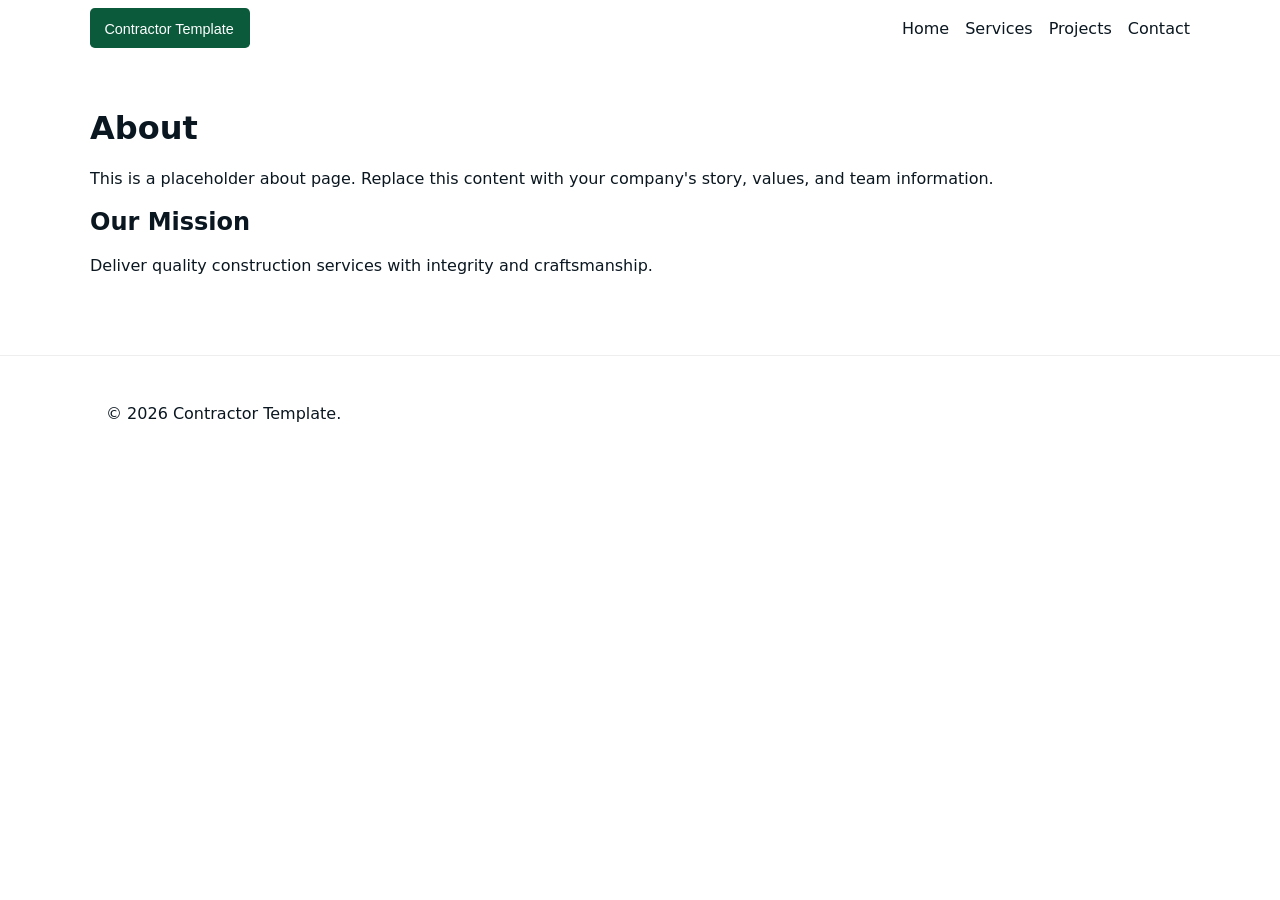
==== about.html @ 44dedc94 "Add site skeleton: index, pages, assets (CSS/JS/images) and updated README" ====
<!doctype html>
<html lang="en">
<head>
  <meta charset="utf-8" />
  <meta name="viewport" content="width=device-width,initial-scale=1" />
  <title>About — Contractor Template</title>
  <link rel="stylesheet" href="assets/css/style.css">
  <meta name="description" content="About — Contractor Template. Learn about our history, mission, and team.">
</head>
<body>
  <header class="site-header">
    <div class="container header-inner">
      <a class="logo" href="/">
        <img src="assets/images/logo.svg" alt="Contractor Template logo" width="160" height="40">
      </a>
      <nav class="site-nav">
        <ul>
          <li><a href="/">Home</a></li>
          <li><a href="services.html">Services</a></li>
          <li><a href="projects.html">Projects</a></li>
          <li><a href="contact.html">Contact</a></li>
        </ul>
      </nav>
    </div>
  </header>
  <main class="container section">
    <h1>About</h1>
    <p>This is a placeholder about page. Replace this content with your company's story, values, and team information.</p>
    <section>
      <h2>Our Mission</h2>
      <p>Deliver quality construction services with integrity and craftsmanship.</p>
    </section>
    <!-- FUTURE: add team bios, certifications, timeline -->
  </main>
  <footer class="site-footer">
    <div class="container footer-inner">
      <p>&copy; <span id="year"></span> Contractor Template.</p>
    </div>
  </footer>
  <script src="assets/js/main.js"></script>
</body>
</html>
---- assets/css/style.css ----
/* Basic lightweight stylesheet for the Contractor Website Template */
:root{
  --brand:#0b5a3c;
  --accent:#f2a654;
  --muted:#6b7280;
  --max-width:1100px;
  --radius:8px;
  --bg:#ffffff;
  --text:#0b1720;
}
*{box-sizing:border-box}
html,body{height:100%;margin:0;font-family:Inter, system-ui, -apple-system, 'Segoe UI', Roboto, 'Helvetica Neue', Arial; color:var(--text); background:var(--bg)}
.container{max-width:var(--max-width);margin:0 auto;padding:1rem}
.header-inner{display:flex;align-items:center;justify-content:space-between;padding:0.5rem 0}
.logo img{display:block}
.site-nav ul{list-style:none;margin:0;padding:0;display:flex;gap:1rem}
.site-nav a{color:inherit;text-decoration:none}
.nav-toggle{display:none;background:transparent;border:0;font-size:1.4rem}

.hero{background:linear-gradient(180deg, rgba(11,90,60,0.06), rgba(11,90,60,0.02));padding:3.5rem 0;text-align:center}
.hero h1{font-size:2rem;margin:0 0 .5rem}
.hero .lead{color:var(--muted);margin:0 0 1rem}
.cta-row{display:flex;gap:.75rem;justify-content:center;margin-top:1rem}
.btn-primary{background:var(--brand);color:#fff;padding:.6rem 1rem;border-radius:6px;text-decoration:none}
.btn-ghost{border:1px solid #ddd;padding:.5rem .9rem;border-radius:6px;text-decoration:none;color:inherit;background:transparent}

.section{padding:2rem 0}
.grid{display:grid;gap:1rem}
.grid-3{grid-template-columns:repeat(3,1fr)}
.card{background:#fff;border:1px solid #eee;padding:1rem;border-radius:var(--radius)}
.project-card img{width:100%;height:160px;object-fit:cover;border-radius:6px;background:#f5f5f5}
.muted{color:var(--muted)}
.contact-form{max-width:600px}
.contact-form label{display:block;margin-bottom:.75rem}
.contact-form input,.contact-form textarea{width:100%;padding:.5rem;border:1px solid #ddd;border-radius:6px}
.form-actions{margin-top:.5rem}
.site-footer{border-top:1px solid #eee;padding:1rem 0;margin-top:2rem}
.footer-inner{display:flex;justify-content:space-between;align-items:center;gap:1rem}

/* Responsive */
@media (max-width:900px){
  .grid-3{grid-template-columns:repeat(2,1fr)}
}
@media (max-width:600px){
  .grid-3{grid-template-columns:1fr}
  .site-nav{display:none}
  .nav-toggle{display:inline-block}
  .site-nav.open{display:block;padding-top:.5rem}
  .site-nav ul{flex-direction:column;gap:.5rem}
  .hero h1{font-size:1.5rem}
}

/* Accessibility helpers */
a:focus{outline:3px solid rgba(11,90,60,0.15);outline-offset:2px}
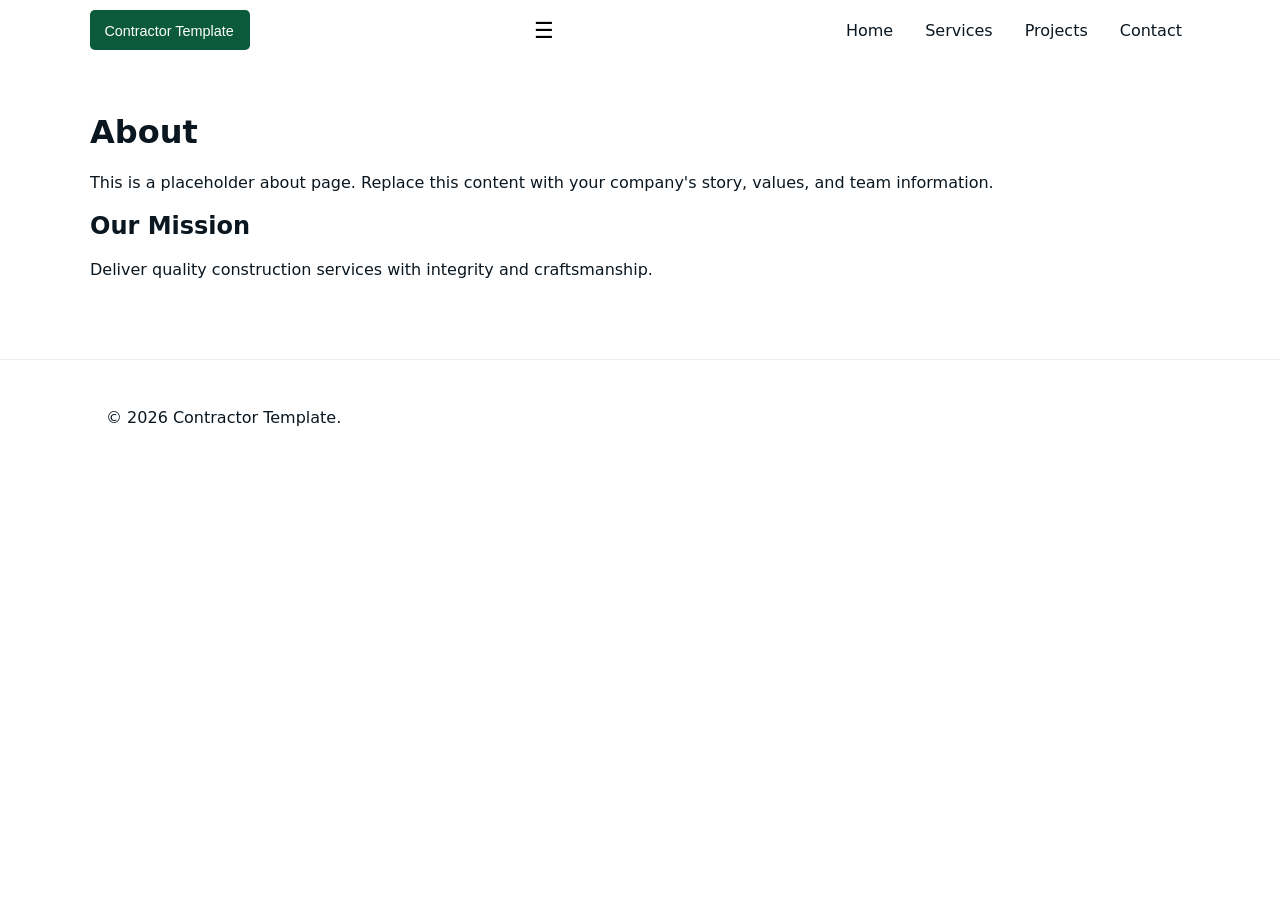
==== commit fa9cb106: "Implement responsive navigation toggle and update site navigation structure" ====
--- a/about.html
+++ b/about.html
@@ -13,7 +13,8 @@
       <a class="logo" href="/">
         <img src="assets/images/logo.svg" alt="Contractor Template logo" width="160" height="40">
       </a>
-      <nav class="site-nav">
+      <button id="navToggle" class="nav-toggle" aria-label="Toggle navigation">☰</button>
+      <nav id="siteNav" class="site-nav">
         <ul>
           <li><a href="/">Home</a></li>
           <li><a href="services.html">Services</a></li>
--- a/assets/css/style.css
+++ b/assets/css/style.css
@@ -14,15 +14,15 @@
 .header-inner{display:flex;align-items:center;justify-content:space-between;padding:0.5rem 0}
 .logo img{display:block}
 .site-nav ul{list-style:none;margin:0;padding:0;display:flex;gap:1rem}
-.site-nav a{color:inherit;text-decoration:none}
-.nav-toggle{display:none;background:transparent;border:0;font-size:1.4rem}
+.site-nav a{color:inherit;text-decoration:none;padding:0.5rem;display:block}
+.nav-toggle{display:none;background:transparent;border:0;font-size:1.4rem;min-width:44px;min-height:44px;display:flex;align-items:center;justify-content:center}
 
 .hero{background:linear-gradient(180deg, rgba(11,90,60,0.06), rgba(11,90,60,0.02));padding:3.5rem 0;text-align:center}
 .hero h1{font-size:2rem;margin:0 0 .5rem}
 .hero .lead{color:var(--muted);margin:0 0 1rem}
 .cta-row{display:flex;gap:.75rem;justify-content:center;margin-top:1rem}
-.btn-primary{background:var(--brand);color:#fff;padding:.6rem 1rem;border-radius:6px;text-decoration:none}
-.btn-ghost{border:1px solid #ddd;padding:.5rem .9rem;border-radius:6px;text-decoration:none;color:inherit;background:transparent}
+.btn-primary{background:var(--brand);color:#fff;padding:.6rem 1rem;border-radius:6px;text-decoration:none;min-height:44px;display:inline-flex;align-items:center}
+.btn-ghost{border:1px solid #ddd;padding:.5rem .9rem;border-radius:6px;text-decoration:none;color:inherit;background:transparent;min-height:44px;display:inline-flex;align-items:center}
 
 .section{padding:2rem 0}
 .grid{display:grid;gap:1rem}
@@ -48,6 +48,17 @@
   .site-nav.open{display:block;padding-top:.5rem}
   .site-nav ul{flex-direction:column;gap:.5rem}
   .hero h1{font-size:1.5rem}
+  .cta-row{flex-direction:column;align-items:center}
+  .footer-inner{flex-direction:column;text-align:center;gap:0.5rem}
+}
+@media (max-width:480px){
+  .hero{padding:2rem 0}
+  .hero h1{font-size:1.25rem}
+  .hero .lead{font-size:0.9rem}
+  .section{padding:1.5rem 0}
+  .card{padding:0.75rem}
+  .btn-primary,.btn-ghost{padding:0.5rem 0.75rem;font-size:0.9rem}
+  .contact-form{max-width:100%}
 }
 
 /* Accessibility helpers */
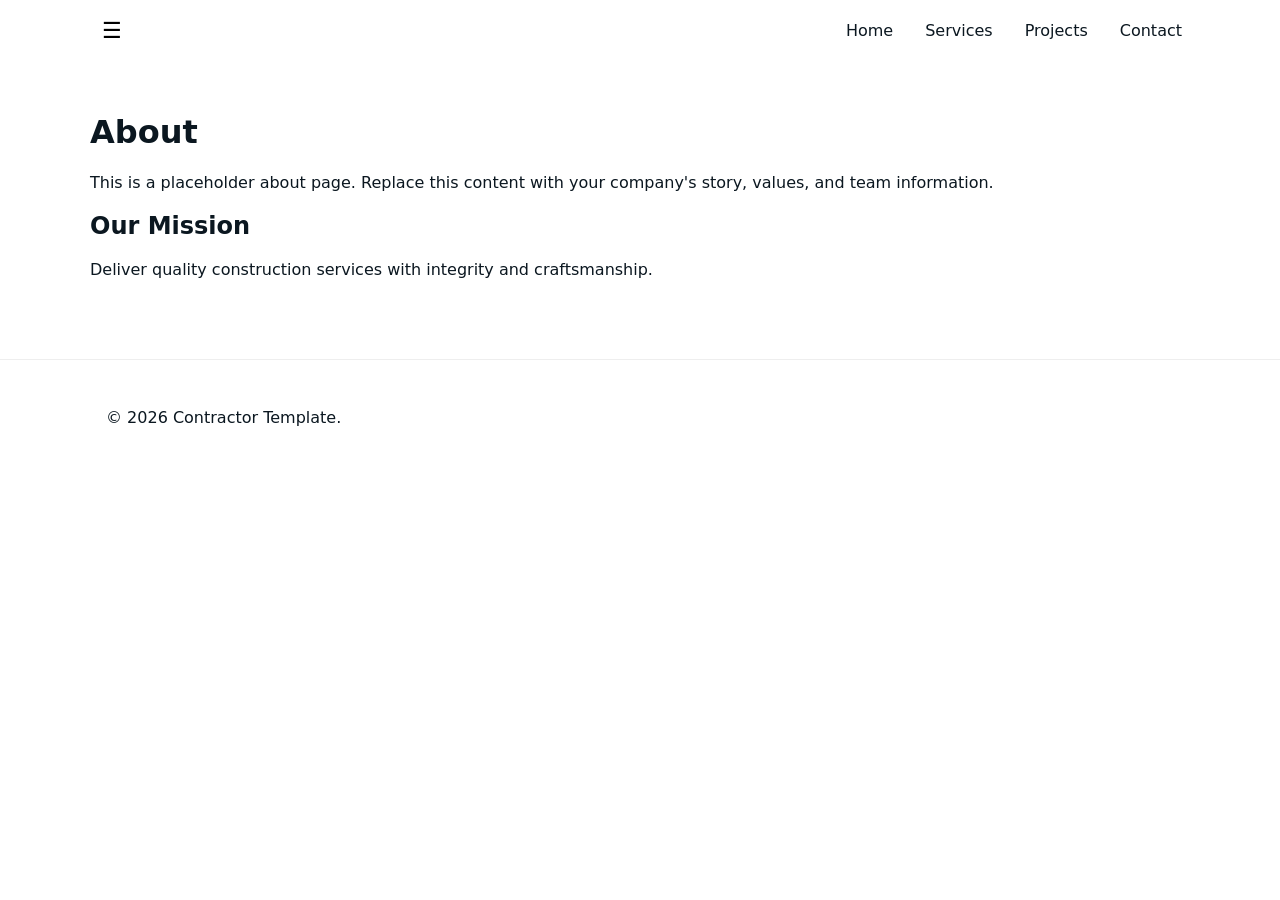
==== commit e7411005: "Update navigation links to point to specific HTML files and modify contact details" ====
--- a/about.html
+++ b/about.html
@@ -10,13 +10,10 @@
 <body>
   <header class="site-header">
     <div class="container header-inner">
-      <a class="logo" href="/">
-        <img src="assets/images/logo.svg" alt="Contractor Template logo" width="160" height="40">
-      </a>
       <button id="navToggle" class="nav-toggle" aria-label="Toggle navigation">☰</button>
       <nav id="siteNav" class="site-nav">
         <ul>
-          <li><a href="/">Home</a></li>
+          <li><a href="index.html">Home</a></li>
           <li><a href="services.html">Services</a></li>
           <li><a href="projects.html">Projects</a></li>
           <li><a href="contact.html">Contact</a></li>
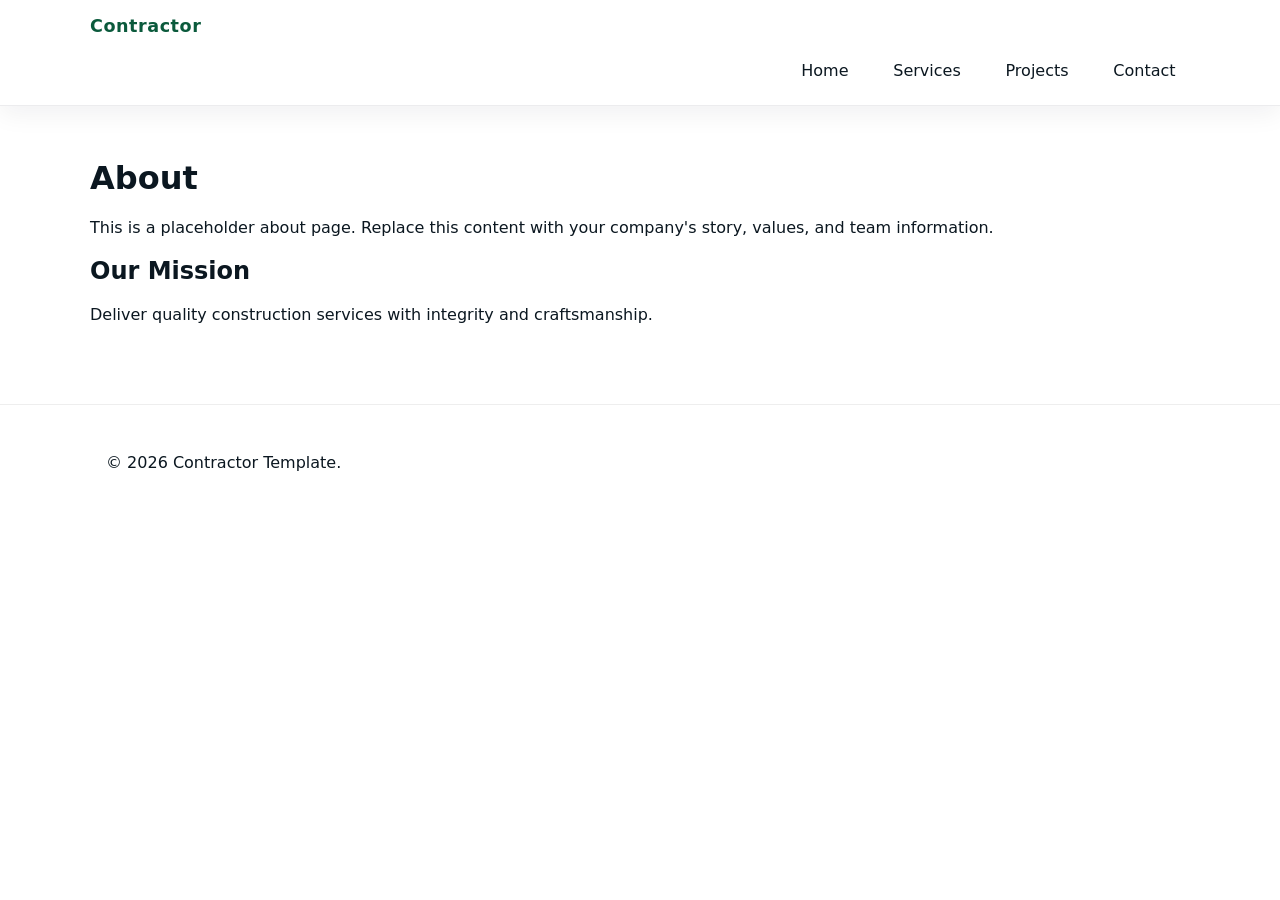
==== commit 54a7bf23: "Refactor code structure and remove redundant code blocks for improved readability and maintainabilit" ====
--- a/about.html
+++ b/about.html
@@ -10,7 +10,7 @@
 <body>
   <header class="site-header">
     <div class="container header-inner">
-      <button id="navToggle" class="nav-toggle" aria-label="Toggle navigation">☰</button>
+      <a class="brand" href="index.html">Contractor</a>
       <nav id="siteNav" class="site-nav">
         <ul>
           <li><a href="index.html">Home</a></li>
--- a/assets/css/style.css
+++ b/assets/css/style.css
@@ -10,23 +10,29 @@
 }
 *{box-sizing:border-box}
 html,body{height:100%;margin:0;font-family:Inter, system-ui, -apple-system, 'Segoe UI', Roboto, 'Helvetica Neue', Arial; color:var(--text); background:var(--bg)}
-.container{max-width:var(--max-width);margin:0 auto;padding:1rem}
-.header-inner{display:flex;align-items:center;justify-content:space-between;padding:0.5rem 0}
+img{max-width:100%;height:auto;display:block}
+.container{max-width:var(--max-width);width:min(100%,var(--max-width));margin:0 auto;padding:1rem}
+.site-header{position:sticky;top:0;left:0;right:0;z-index:200;background:#fff;border-bottom:1px solid rgba(15,23,42,0.08);box-shadow:0 8px 24px rgba(15,23,42,0.06)}
+.header-inner{display:flex;align-items:center;justify-content:space-between;gap:1rem;padding:1rem 0;flex-wrap:wrap}
+.brand{color:var(--brand);font-weight:700;font-size:1.1rem;text-decoration:none;letter-spacing:0.03em}
 .logo img{display:block}
-.site-nav ul{list-style:none;margin:0;padding:0;display:flex;gap:1rem}
-.site-nav a{color:inherit;text-decoration:none;padding:0.5rem;display:block}
-.nav-toggle{display:none;background:transparent;border:0;font-size:1.4rem;min-width:44px;min-height:44px;display:flex;align-items:center;justify-content:center}
+.site-nav{display:flex;justify-content:flex-end;width:100%}
+.site-nav ul{list-style:none;margin:0;padding:0;display:flex;gap:1rem;align-items:center;flex-wrap:wrap;justify-content:flex-end}
+.site-nav a{color:inherit;text-decoration:none;padding:0.55rem 0.9rem;border-radius:999px;display:inline-flex;align-items:center;transition:background .2s ease,color .2s ease}
+.site-nav a:hover,.site-nav a:focus-visible{background:rgba(11,90,60,0.1);color:var(--brand)}
 
 .hero{background:linear-gradient(180deg, rgba(11,90,60,0.06), rgba(11,90,60,0.02));padding:3.5rem 0;text-align:center}
 .hero h1{font-size:2rem;margin:0 0 .5rem}
 .hero .lead{color:var(--muted);margin:0 0 1rem}
-.cta-row{display:flex;gap:.75rem;justify-content:center;margin-top:1rem}
+.cta-row{display:flex;gap:.75rem;justify-content:center;margin-top:1rem;flex-wrap:wrap}
 .btn-primary{background:var(--brand);color:#fff;padding:.6rem 1rem;border-radius:6px;text-decoration:none;min-height:44px;display:inline-flex;align-items:center}
 .btn-ghost{border:1px solid #ddd;padding:.5rem .9rem;border-radius:6px;text-decoration:none;color:inherit;background:transparent;min-height:44px;display:inline-flex;align-items:center}
 
 .section{padding:2rem 0}
-.grid{display:grid;gap:1rem}
+.grid{display:grid;gap:1rem;grid-auto-rows:minmax(0,auto)}
 .grid-3{grid-template-columns:repeat(3,1fr)}
+.grid figure{margin:0}
+.grid figure img{border-radius:var(--radius);background:#f5f5f5}
 .card{background:#fff;border:1px solid #eee;padding:1rem;border-radius:var(--radius)}
 .project-card img{width:100%;height:160px;object-fit:cover;border-radius:6px;background:#f5f5f5}
 .muted{color:var(--muted)}
@@ -35,30 +41,44 @@
 .contact-form input,.contact-form textarea{width:100%;padding:.5rem;border:1px solid #ddd;border-radius:6px}
 .form-actions{margin-top:.5rem}
 .site-footer{border-top:1px solid #eee;padding:1rem 0;margin-top:2rem}
-.footer-inner{display:flex;justify-content:space-between;align-items:center;gap:1rem}
+.footer-inner{display:flex;justify-content:space-between;align-items:center;gap:1rem;flex-wrap:wrap}
+
+.centered-page{text-align:center}
+.centered-page .header-inner,.centered-page .footer-inner{justify-content:center;align-items:center;flex-direction:column}
+.centered-page .site-nav ul{justify-content:center}
+.centered-page .grid{justify-items:center}
+.centered-page .site-nav{display:flex;justify-content:center}
+.centered-page .site-nav ul{flex-wrap:wrap}
+.centered-page .project-card img{margin:0 auto}
 
 /* Responsive */
 @media (max-width:900px){
-  .grid-3{grid-template-columns:repeat(2,1fr)}
+  .grid-3{grid-template-columns:repeat(2,minmax(0,1fr))}
+}
+@media (max-width:700px){
+  .header-inner{justify-content:center;gap:0.75rem}
+  .site-nav{justify-content:center}
+  .site-nav ul{flex-direction:column;gap:0.75rem;align-items:center;width:100%}
+  .site-nav a{width:100%;justify-content:center}
+  .footer-inner{flex-direction:column;text-align:center;gap:0.75rem}
+  .section{padding:1.75rem 0}
 }
 @media (max-width:600px){
   .grid-3{grid-template-columns:1fr}
-  .site-nav{display:none}
-  .nav-toggle{display:inline-block}
-  .site-nav.open{display:block;padding-top:.5rem}
-  .site-nav ul{flex-direction:column;gap:.5rem}
-  .hero h1{font-size:1.5rem}
+  .site-nav ul{gap:0.65rem}
+  .hero{padding:2.5rem 0}
+  .hero h1{font-size:1.75rem}
   .cta-row{flex-direction:column;align-items:center}
-  .footer-inner{flex-direction:column;text-align:center;gap:0.5rem}
 }
 @media (max-width:480px){
   .hero{padding:2rem 0}
-  .hero h1{font-size:1.25rem}
-  .hero .lead{font-size:0.9rem}
+  .hero h1{font-size:1.5rem}
+  .hero .lead{font-size:0.95rem}
   .section{padding:1.5rem 0}
   .card{padding:0.75rem}
   .btn-primary,.btn-ghost{padding:0.5rem 0.75rem;font-size:0.9rem}
   .contact-form{max-width:100%}
+  .container{padding:0.75rem}
 }
 
 /* Accessibility helpers */
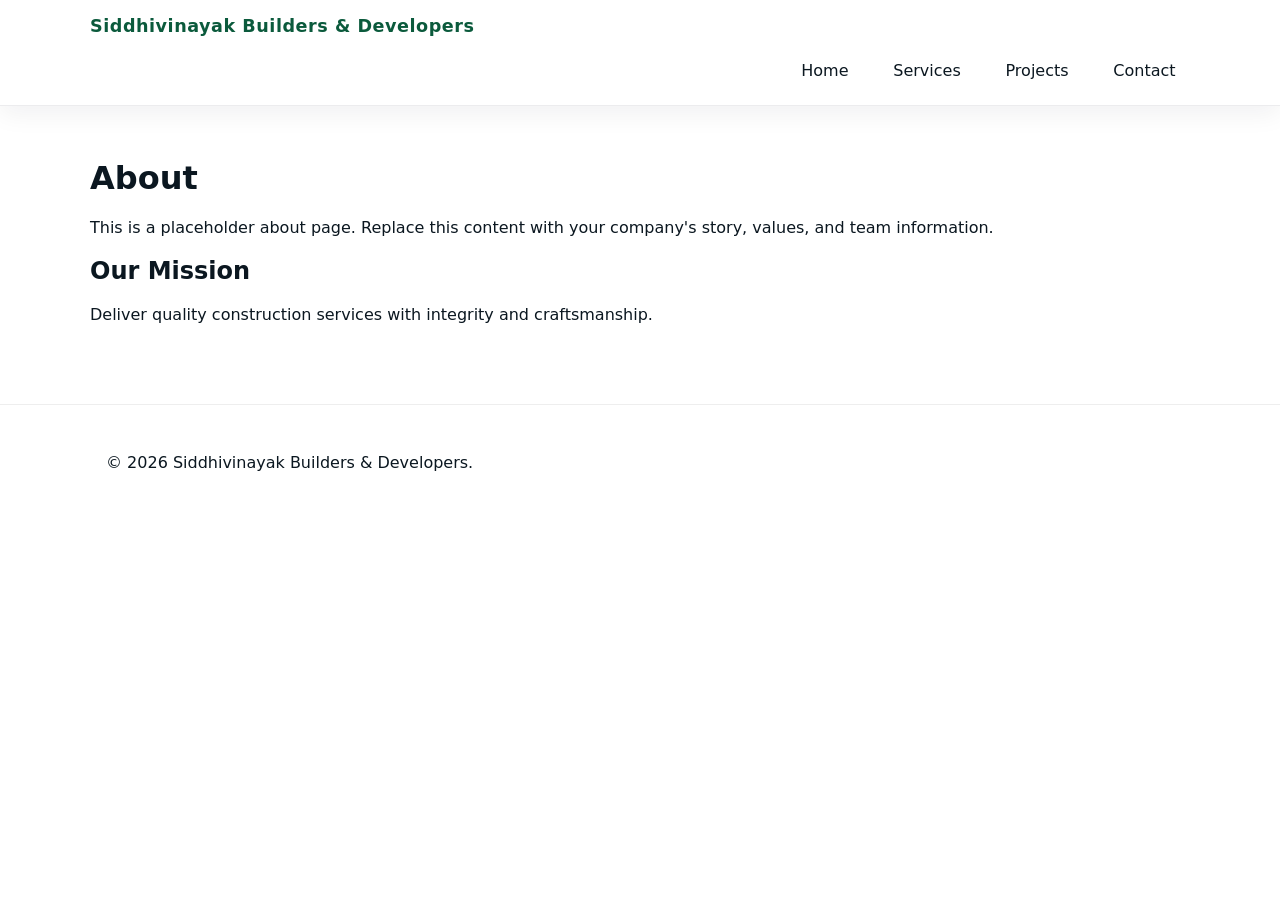
==== commit 3c49d430: "Update branding to Siddhivinayak Builders & Developers across all pages" ====
--- a/about.html
+++ b/about.html
@@ -10,7 +10,7 @@
 <body>
   <header class="site-header">
     <div class="container header-inner">
-      <a class="brand" href="index.html">Contractor</a>
+      <a class="brand" href="index.html">Siddhivinayak Builders & Developers</a>
       <nav id="siteNav" class="site-nav">
         <ul>
           <li><a href="index.html">Home</a></li>
@@ -32,7 +32,7 @@
   </main>
   <footer class="site-footer">
     <div class="container footer-inner">
-      <p>&copy; <span id="year"></span> Contractor Template.</p>
+      <p>&copy; <span id="year"></span> Siddhivinayak Builders & Developers.</p>
     </div>
   </footer>
   <script src="assets/js/main.js"></script>
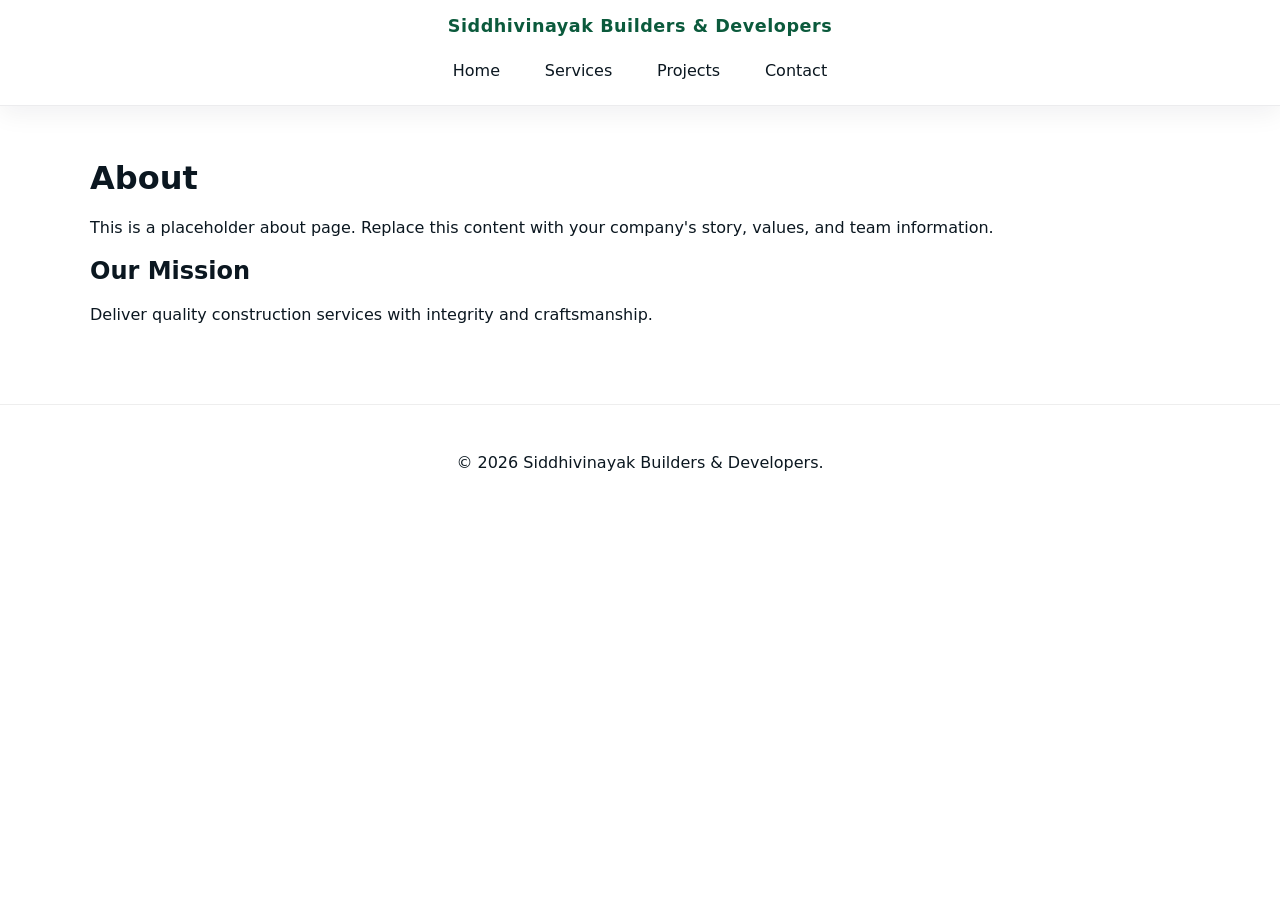
==== commit c6e583a3: "Update HTML structure to include centered-page class for consistent layout across all pages" ====
--- a/about.html
+++ b/about.html
@@ -7,7 +7,7 @@
   <link rel="stylesheet" href="assets/css/style.css">
   <meta name="description" content="About — Contractor Template. Learn about our history, mission, and team.">
 </head>
-<body>
+<body class="centered-page">
   <header class="site-header">
     <div class="container header-inner">
       <a class="brand" href="index.html">Siddhivinayak Builders & Developers</a>
--- a/assets/css/style.css
+++ b/assets/css/style.css
@@ -11,7 +11,7 @@
 *{box-sizing:border-box}
 html,body{height:100%;margin:0;font-family:Inter, system-ui, -apple-system, 'Segoe UI', Roboto, 'Helvetica Neue', Arial; color:var(--text); background:var(--bg)}
 img{max-width:100%;height:auto;display:block}
-.container{max-width:var(--max-width);width:min(100%,var(--max-width));margin:0 auto;padding:1rem}
+.container{max-width:var(--max-width);width:min(100%,var(--max-width));margin:0 auto;padding:1rem;text-align:left;}
 .site-header{position:sticky;top:0;left:0;right:0;z-index:200;background:#fff;border-bottom:1px solid rgba(15,23,42,0.08);box-shadow:0 8px 24px rgba(15,23,42,0.06)}
 .header-inner{display:flex;align-items:center;justify-content:space-between;gap:1rem;padding:1rem 0;flex-wrap:wrap}
 .brand{color:var(--brand);font-weight:700;font-size:1.1rem;text-decoration:none;letter-spacing:0.03em}
@@ -21,12 +21,18 @@
 .site-nav a{color:inherit;text-decoration:none;padding:0.55rem 0.9rem;border-radius:999px;display:inline-flex;align-items:center;transition:background .2s ease,color .2s ease}
 .site-nav a:hover,.site-nav a:focus-visible{background:rgba(11,90,60,0.1);color:var(--brand)}
 
-.hero{background:linear-gradient(180deg, rgba(11,90,60,0.06), rgba(11,90,60,0.02));padding:3.5rem 0;text-align:center}
-.hero h1{font-size:2rem;margin:0 0 .5rem}
-.hero .lead{color:var(--muted);margin:0 0 1rem}
-.cta-row{display:flex;gap:.75rem;justify-content:center;margin-top:1rem;flex-wrap:wrap}
-.btn-primary{background:var(--brand);color:#fff;padding:.6rem 1rem;border-radius:6px;text-decoration:none;min-height:44px;display:inline-flex;align-items:center}
-.btn-ghost{border:1px solid #ddd;padding:.5rem .9rem;border-radius:6px;text-decoration:none;color:inherit;background:transparent;min-height:44px;display:inline-flex;align-items:center}
+.hero{position:relative;overflow:hidden;min-height:70vh;display:flex;align-items:center;justify-content:center;padding:0;text-align:center;background:#08120f}
+.hero-slider{position:absolute;inset:0;display:flex;width:300%;animation:hero-slide 10s linear infinite}
+.hero-slide{flex:0 0 100%;background-size:cover;background-position:center;filter:brightness(0.75);transform:scale(1.05)}
+.hero-overlay{position:absolute;inset:0;background:linear-gradient(180deg, rgba(11,90,60,0.32), rgba(11,90,60,0.55));pointer-events:none}
+.hero-content{position:relative;z-index:2;color:#fff;max-width:720px;padding:4rem 1rem}
+.hero h1{font-size:2.5rem;margin:0 0 .75rem;text-shadow:0 20px 35px rgba(0,0,0,0.4)}
+.hero .lead{color:rgba(255,255,255,0.88);margin:0 0 1.25rem;line-height:1.65}
+.cta-row{display:flex;gap:.75rem;justify-content:center;margin-top:1rem;flex-wrap:wrap;z-index:2}
+.btn-primary{background:var(--brand);color:#fff;padding:.75rem 1.2rem;border-radius:8px;text-decoration:none;min-height:50px;display:inline-flex;align-items:center;box-shadow:0 14px 30px rgba(11,90,60,0.18)}
+.btn-ghost{border:1px solid rgba(255,255,255,0.85);padding:.75rem 1.2rem;border-radius:8px;text-decoration:none;color:#fff;background:rgba(255,255,255,0.08);min-height:50px;display:inline-flex;align-items:center;transition:background .2s ease}
+.btn-ghost:hover,.btn-ghost:focus-visible{background:rgba(255,255,255,0.16)}
+@keyframes hero-slide{0%{transform:translateX(0%)}33%{transform:translateX(0%)}50%{transform:translateX(-100%)}83%{transform:translateX(-100%)}100%{transform:translateX(-200%)}}
 
 .section{padding:2rem 0}
 .grid{display:grid;gap:1rem;grid-auto-rows:minmax(0,auto)}
@@ -58,8 +64,8 @@
 @media (max-width:700px){
   .header-inner{justify-content:center;gap:0.75rem}
   .site-nav{justify-content:center}
-  .site-nav ul{flex-direction:column;gap:0.75rem;align-items:center;width:100%}
-  .site-nav a{width:100%;justify-content:center}
+  .site-nav ul{flex-direction:row;flex-wrap:wrap;gap:0.65rem;justify-content:center;align-items:center;width:100%}
+  .site-nav a{width:auto;justify-content:center}
   .footer-inner{flex-direction:column;text-align:center;gap:0.75rem}
   .section{padding:1.75rem 0}
 }
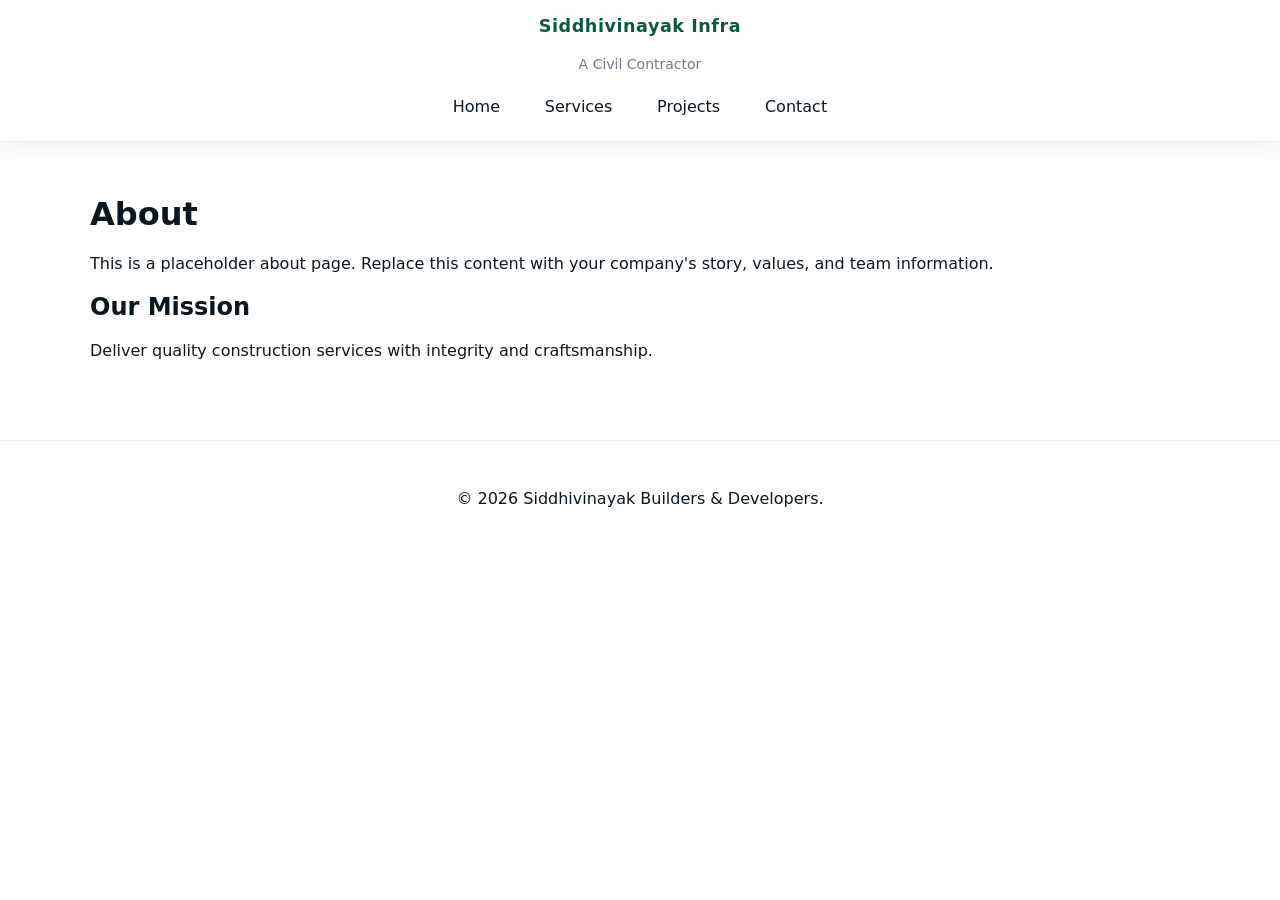
==== commit 31f0ff33: "Update brand name and tagline across all pages for rebranding" ====
--- a/about.html
+++ b/about.html
@@ -10,7 +10,8 @@
 <body class="centered-page">
   <header class="site-header">
     <div class="container header-inner">
-      <a class="brand" href="index.html">Siddhivinayak Builders & Developers</a>
+      <a class="brand" href="index.html">Siddhivinayak Infra</a>
+      <a class="brand-tagline">A Civil Contractor</a>
       <nav id="siteNav" class="site-nav">
         <ul>
           <li><a href="index.html">Home</a></li>
--- a/assets/css/style.css
+++ b/assets/css/style.css
@@ -15,6 +15,7 @@
 .site-header{position:sticky;top:0;left:0;right:0;z-index:200;background:#fff;border-bottom:1px solid rgba(15,23,42,0.08);box-shadow:0 8px 24px rgba(15,23,42,0.06)}
 .header-inner{display:flex;align-items:center;justify-content:space-between;gap:1rem;padding:1rem 0;flex-wrap:wrap}
 .brand{color:var(--brand);font-weight:700;font-size:1.1rem;text-decoration:none;letter-spacing:0.03em}
+.brand-tagline{display:block;font-size:0.875rem;color:var(--muted);font-weight:500;margin-top:0.25rem;opacity:0.95}
 .logo img{display:block}
 .site-nav{display:flex;justify-content:flex-end;width:100%}
 .site-nav ul{list-style:none;margin:0;padding:0;display:flex;gap:1rem;align-items:center;flex-wrap:wrap;justify-content:flex-end}
